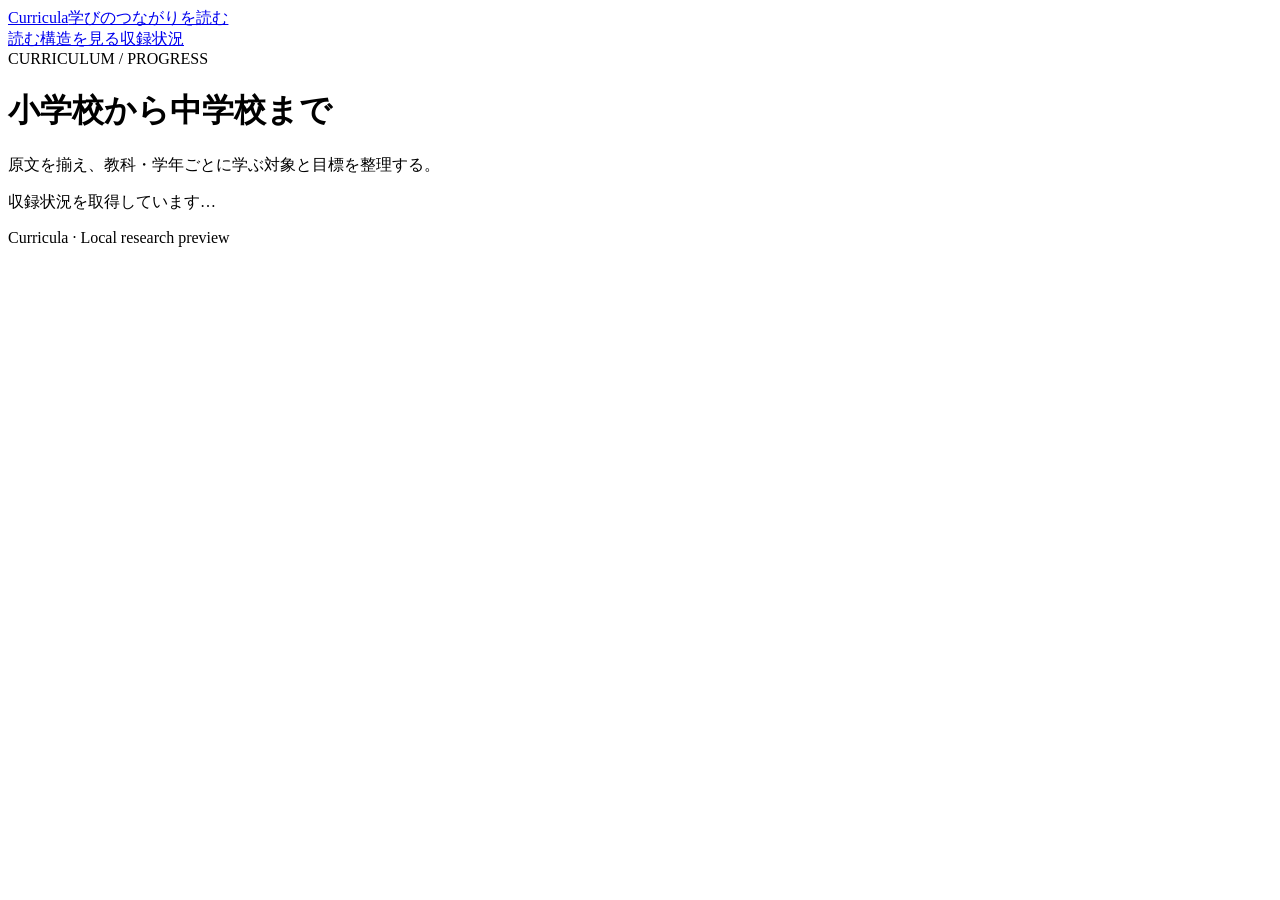
==== web/coverage.html @ e6fc3807 "Import complete elementary and middle school curricula with coverage ledger" ====
<!doctype html>
<html lang="ja">
<head><meta charset="utf-8"><meta name="viewport" content="width=device-width,initial-scale=1"><title>Curricula — 収録状況</title><link rel="stylesheet" href="/style.css"><script type="module" src="/coverage.js"></script></head>
<body>
<header><a class="brand" href="/read">Curricula<span>学びのつながりを読む</span></a><nav aria-label="表示の切り替え"><a href="/read">読む</a><a href="/structure">構造を見る</a><a href="/coverage" aria-current="page">収録状況</a></nav></header>
<div class="hero"><div class="eyebrow">CURRICULUM / PROGRESS</div><h1>小学校から中学校まで</h1><p>原文を揃え、教科・学年ごとに学ぶ対象と目標を整理する。</p><div class="hero-meta" id="coverage-meta"></div></div>
<main class="coverage-main" id="coverage" aria-live="polite"><p class="status">収録状況を取得しています…</p></main>
<footer>Curricula · Local research preview</footer>
</body></html>
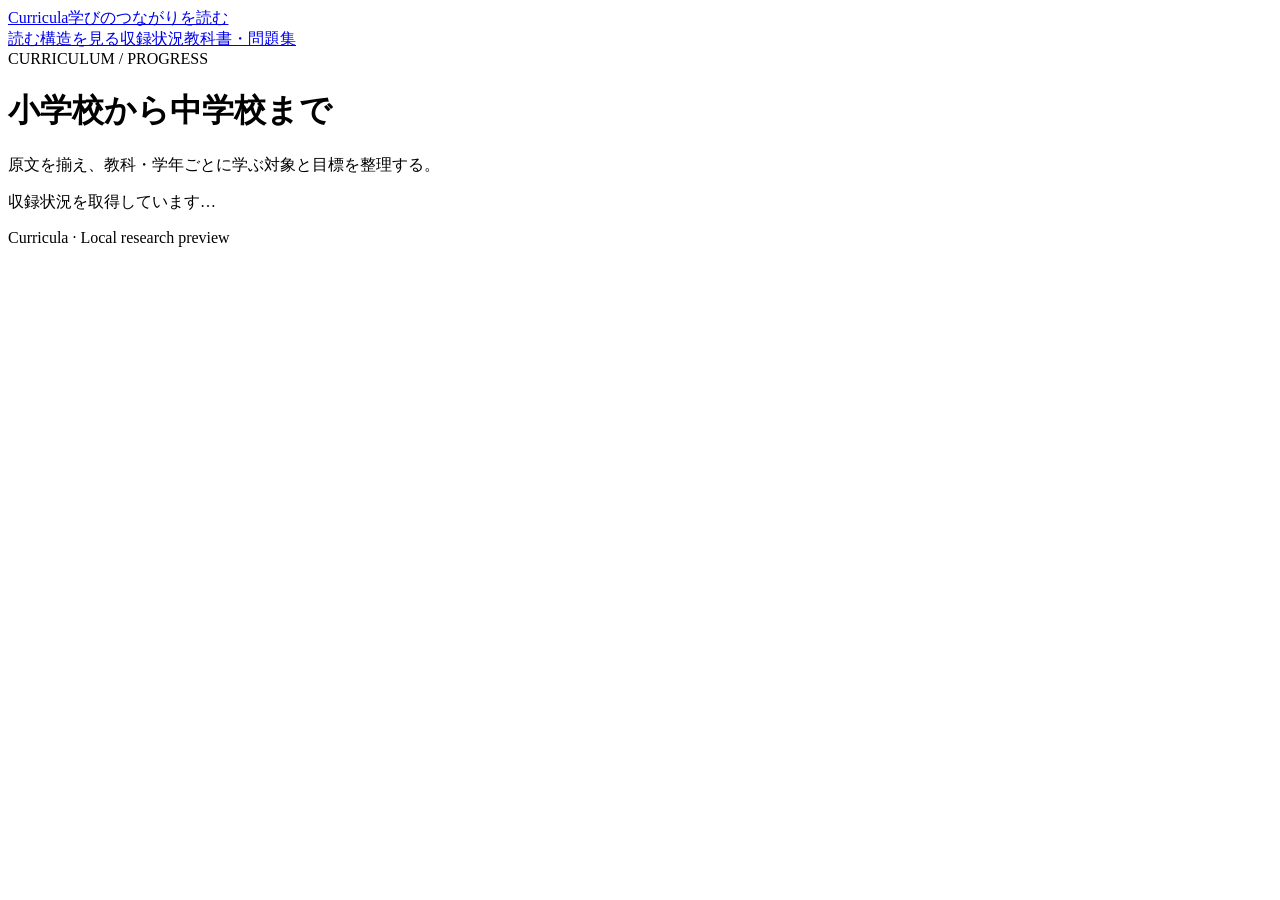
==== commit a8223979: "Add textbook and workbook previews for four curriculum units" ====
--- a/web/coverage.html
+++ b/web/coverage.html
@@ -2,7 +2,7 @@
 <html lang="ja">
 <head><meta charset="utf-8"><meta name="viewport" content="width=device-width,initial-scale=1"><title>Curricula — 収録状況</title><link rel="stylesheet" href="/style.css"><script type="module" src="/coverage.js"></script></head>
 <body>
-<header><a class="brand" href="/read">Curricula<span>学びのつながりを読む</span></a><nav aria-label="表示の切り替え"><a href="/read">読む</a><a href="/structure">構造を見る</a><a href="/coverage" aria-current="page">収録状況</a></nav></header>
+<header><a class="brand" href="/read">Curricula<span>学びのつながりを読む</span></a><nav aria-label="表示の切り替え"><a href="/read">読む</a><a href="/structure">構造を見る</a><a href="/coverage" aria-current="page">収録状況</a><a href="/learn">教科書・問題集</a></nav></header>
 <div class="hero"><div class="eyebrow">CURRICULUM / PROGRESS</div><h1>小学校から中学校まで</h1><p>原文を揃え、教科・学年ごとに学ぶ対象と目標を整理する。</p><div class="hero-meta" id="coverage-meta"></div></div>
 <main class="coverage-main" id="coverage" aria-live="polite"><p class="status">収録状況を取得しています…</p></main>
 <footer>Curricula · Local research preview</footer>
